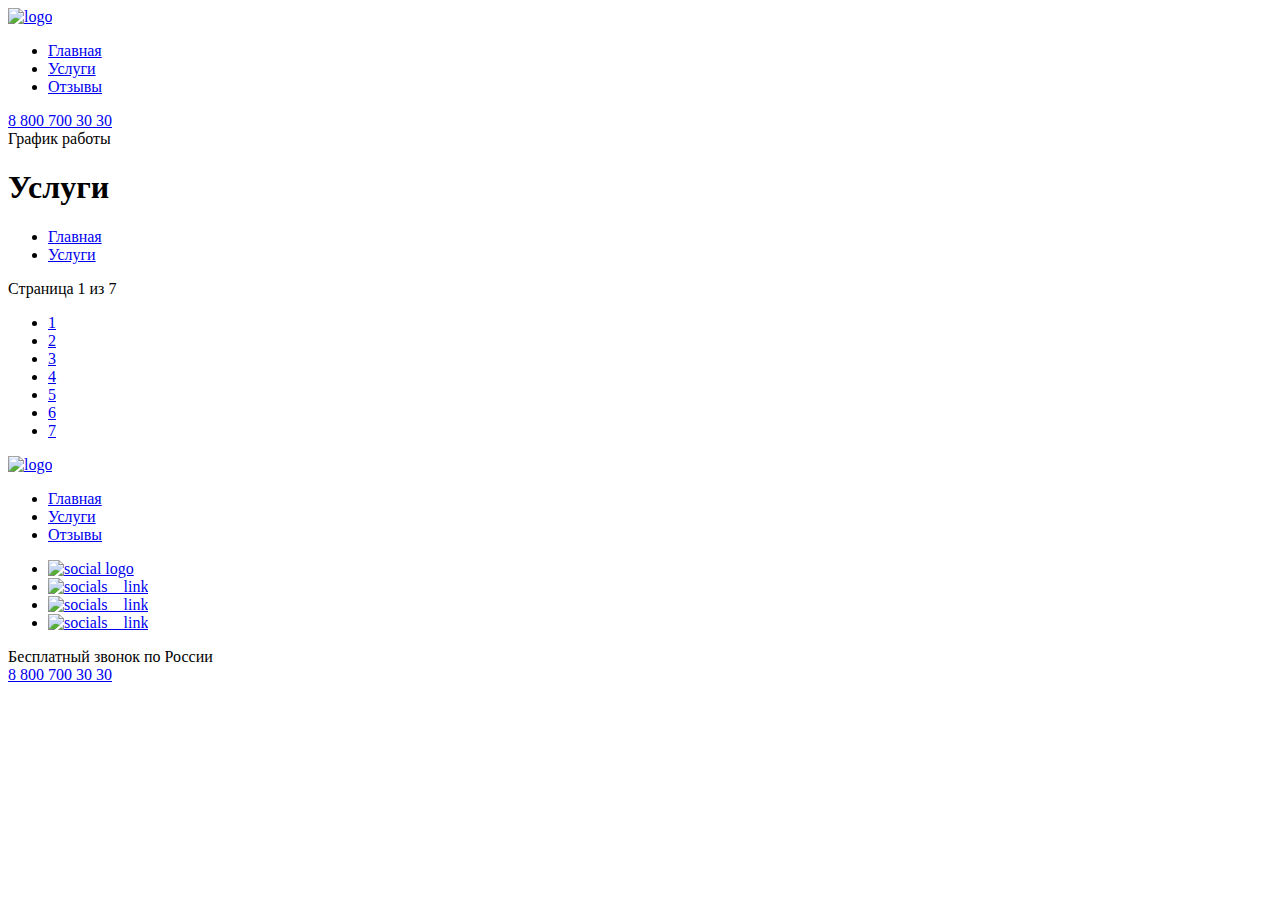
==== reviews.html @ 100d6194 "Update" ====
<!DOCTYPE html>
<html lang="ru">

<head>
    <meta charset="UTF-8">
    <meta http-equiv="X-UA-Compatible" content="IE=edge">
    <meta name="viewport" content="width=1200, initial-scale=1.0">
    <link rel="preconnect" href="https://fonts.googleapis.com">
    <link rel="preconnect" href="https://fonts.gstatic.com" crossorigin>
    <link href="https://fonts.googleapis.com/css2?family=Open+Sans:wght@400;700;800&display=swap" rel="stylesheet">
    <link rel="stylesheet" href="/video-production/css/normalize.css">
    <link rel="stylesheet" href="/video-production/css/main.css">
    <title>video-production/services</title>
</head>

<body>
    <div class="wrapper__inner-background">
        <div class="wrapper">
            <section class="page-top">
                <div class="container page-top__container">
                    <header class="header">
                        <div class="container header__container">
                            <div class="header__col">
                                <a href="#" class="logo">
                                    <img src="/video-production/img/logo.png" alt="logo" class="logo__img">
                                </a>
                                <nav class="menu">
                                    <ul class="menu__list">
                                        <li class="menu__item">
                                            <a href="/video-production/index.html" class="menu__link">Главная</a>
                                        </li>
                                        <li class="menu__item">
                                            <a href="/video-production/services.html" class="menu__link">Услуги</a>
                                        </li>
                                        <li class="menu__item">
                                            <a href="#" class="menu__link">Отзывы</a>
                                        </li>
                                    </ul>
                                </nav>
                            </div>
                            <div class="header__col header__col--right">
                                <adress class="contacts">
                                    <a href="tel:+78007003030" class="contacts__phone">8 800 700 30 30</a>
                                    <div class="contacts__workhours">График работы</div>
                                </adress>
                            </div>
                        </div>
                    </header>
                    <h1 class="page-title">Услуги                   
                    </h1>
                    <nav class="breadcrumbs">
                        <ul class="breadcrumbs__list">
                            <li class="breadcrumbs__item">
                                <a href="/video-production/index.html" class="breadcrumbs__link">
                                    Главная
                                </a>
                            </li>
                            <li class="breadcrumbs__item">
                                <a href="/video-production/services.html" class="breadcrumbs__link--active">
                                    Услуги
                                </a>
                            </li>
                        </ul>
                    </nav>
                </div>
            </section>
            <main class="maincontent maincontent__reviews">
                <div class="container">
                    <section class="reviews">
                        <div class="reviews__paginator">
                            <div class="paginator__box">
                                <div class="paginator__display paginator__display__reviews">Страница 1 из 7</div>
                                <ul class="paginator__list">
                                    <li class="paginator__item">
                                        <a href="#" class="paginator__button paginator__button__reviews">1</a>
                                    </li>
                                    <li class="paginator__item">
                                        <a href="#" class="paginator__button paginator__button__services">2</a>
                                    </li>
                                    <li class="paginator__item">
                                        <a href="#" class="paginator__button paginator__button__services">3</a>
                                    </li>
                                    <li class="paginator__item">
                                        <a href="#" class="paginator__button paginator__button__services">4</a>
                                    </li>
                                    <li class="paginator__item">
                                        <a href="#" class="paginator__button paginator__button__services">5</a>
                                    </li>
                                    <li class="paginator__item">
                                        <a href="#" class="paginator__button paginator__button__services">6</a>
                                    </li>
                                    <li class="paginator__item">
                                        <a href="#" class="paginator__button paginator__button__services">7</a>
                                    </li>
                                </ul>
                            </div>
                        </div>
                    </section>
                    <section class="adv-banner">

                    </section>
                    <section class="review">

                    </section>
                </div>
            </main>
            <footer class="footer-container">
                <div class="footer">
                    <div class="container inner__footer__container">
                        <div class="footer__col">
                            <a href="#" class="logo">
                                <img src="/video-production/img/logo.png" alt="logo" class="logo__img">
                            </a>
                            <nav class="menu menu__footer">
                                <ul class="menu__list">
                                    <li class="menu__item">
                                        <a href="/video-production/index.html" class="menu__link">Главная</a>
                                    </li>
                                    <li class="menu__item">
                                        <a href="/video-production/services.html" class="menu__link">Услуги</a>
                                    </li>
                                    <li class="menu__item">
                                        <a href="#" class="menu__link">Отзывы</a>
                                    </li>
                                </ul>
                            </nav>
                        </div>
                        <div class="footer__col footer__col--right">
                            <div class="socials">
                                <ul class="socials__list">
                                    <li class="socials__item">
                                        <a href="#" class="socials__link">
                                            <img src="/video-production/img/telegram.png" alt="social logo" class="social__logo">
                                        </a>
                                    </li>
                                    <li class="socials__item">
                                        <a href="#" class="socials__link">
                                            <img src="/video-production/img/vk.png" alt="socials__link" class="social__logo">
                                        </a>
                                    </li>
                                    <li class="socials__item">
                                        <a href="#" class="socials__link">
                                            <img src="/video-production/img/f.png" alt="socials__link" class="social__logo">
                                        </a>
                                    </li>
                                    <li class="socials__item">
                                        <a href="#" class="socials__link">
                                            <img src="/video-production/img/in.png" alt="socials__link" class="social__logo">
                                        </a>
                                    </li>
                                </ul>
                            </div>
                            <adress class="contacts">
                                <div class="contacts__description">Бесплатный звонок по России</div>
                                <a href="tel:+78007003030" class="contacts__phone">8 800 700 30 30</a>
                            </adress>
                        </div>
                    </div>
                </div>
            </footer>
        </div>
    </div>
</body>

</html>
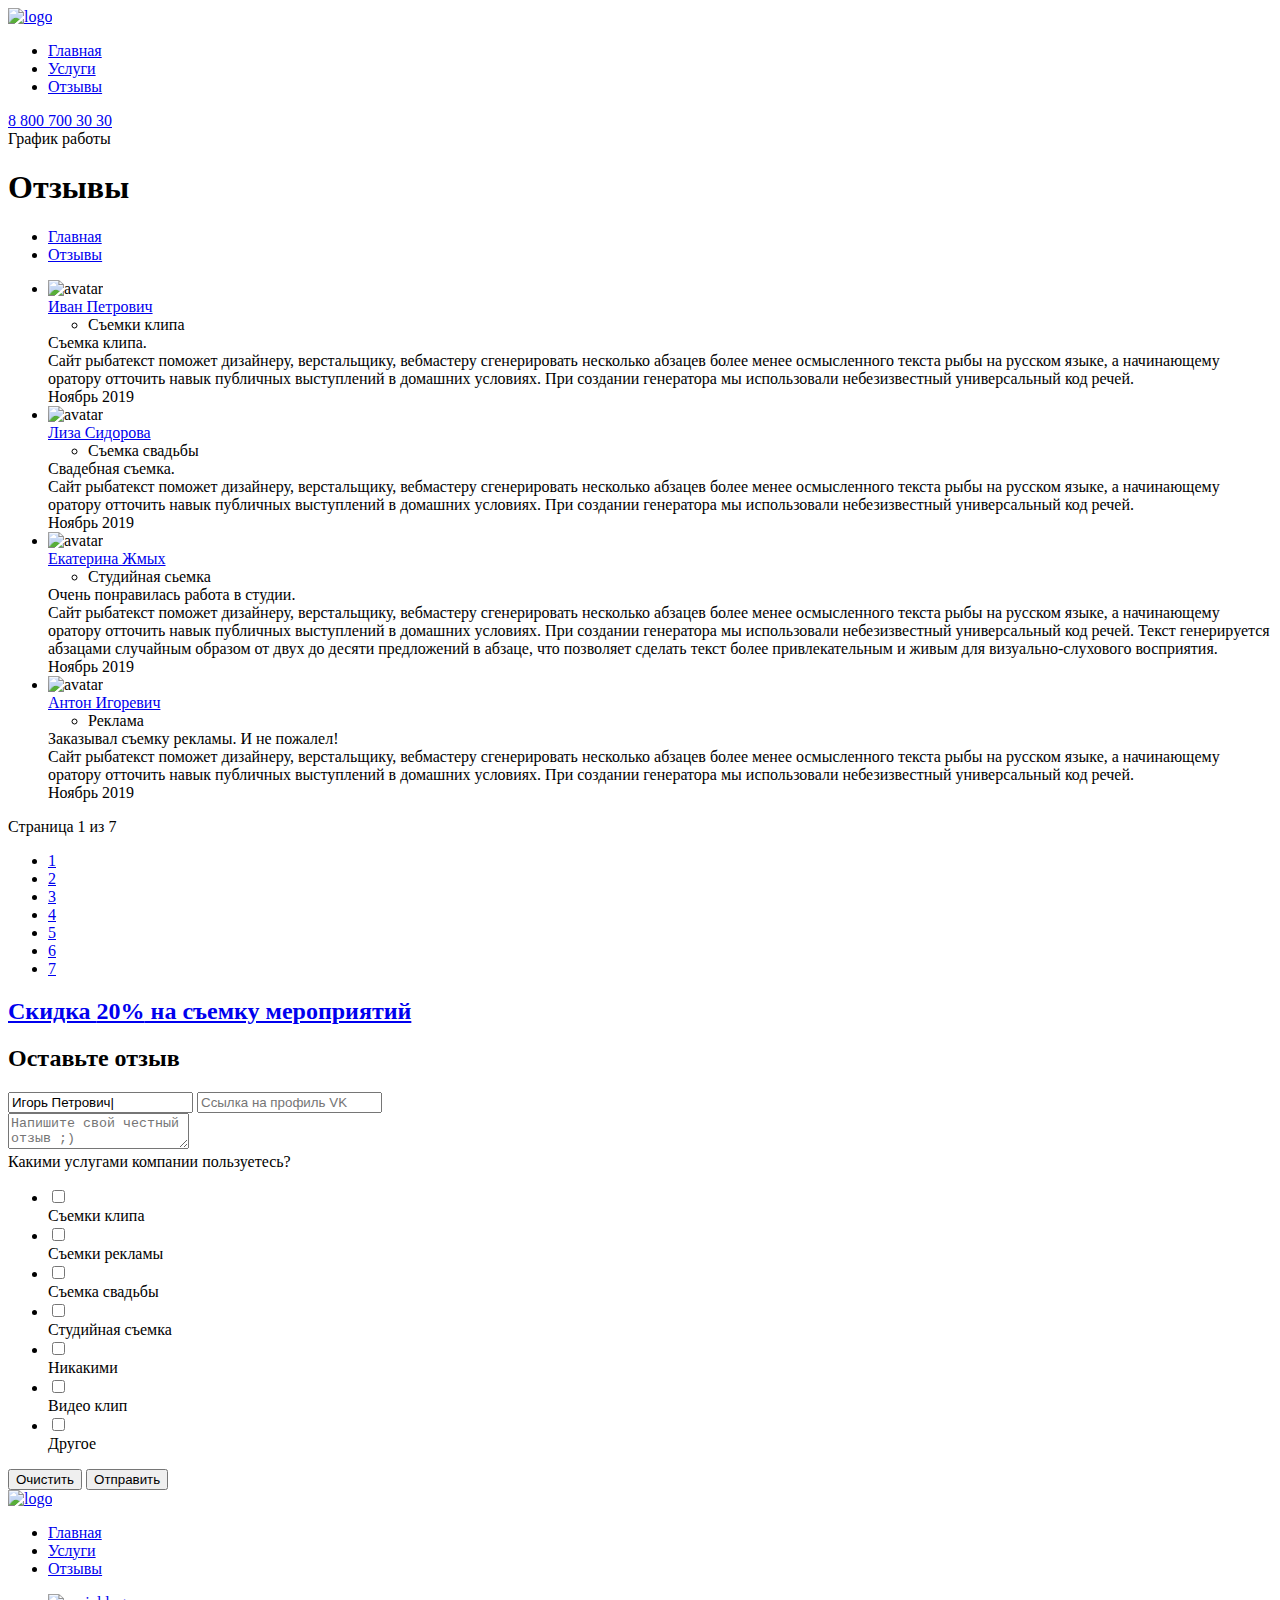
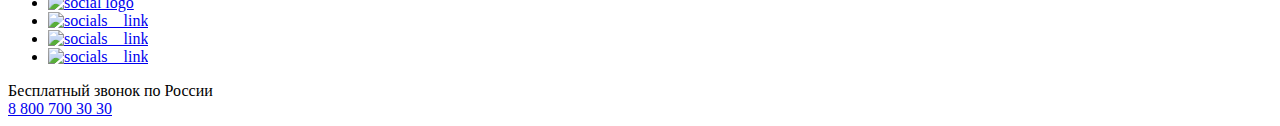
==== commit 749848fc: "Add review page" ====
--- a/reviews.html
+++ b/reviews.html
@@ -10,100 +10,294 @@
     <link href="https://fonts.googleapis.com/css2?family=Open+Sans:wght@400;700;800&display=swap" rel="stylesheet">
     <link rel="stylesheet" href="/video-production/css/normalize.css">
     <link rel="stylesheet" href="/video-production/css/main.css">
-    <title>video-production/services</title>
+    <title>Video-Production | Reviews</title>
 </head>
 
 <body>
     <div class="wrapper__inner-background">
         <div class="wrapper">
-            <section class="page-top">
-                <div class="container page-top__container">
-                    <header class="header">
-                        <div class="container header__container">
-                            <div class="header__col">
-                                <a href="#" class="logo">
-                                    <img src="/video-production/img/logo.png" alt="logo" class="logo__img">
-                                </a>
-                                <nav class="menu">
-                                    <ul class="menu__list">
-                                        <li class="menu__item">
-                                            <a href="/video-production/index.html" class="menu__link">Главная</a>
-                                        </li>
-                                        <li class="menu__item">
-                                            <a href="/video-production/services.html" class="menu__link">Услуги</a>
-                                        </li>
-                                        <li class="menu__item">
-                                            <a href="#" class="menu__link">Отзывы</a>
+            <div class="wrapper__content">
+                <section class="page-top">
+                    <div class="container page-top__container reviews__page-top__container">
+                        <header class="header">
+                            <div class="container header__container">
+                                <div class="header__col">
+                                    <a href="#" class="logo">
+                                        <img src="/video-production/img/logo.png" alt="logo" class="logo__img">
+                                    </a>
+                                    <nav class="menu">
+                                        <ul class="menu__list">
+                                            <li class="menu__item">
+                                                <a href="/video-production/index.html" class="menu__link">Главная</a>
+                                            </li>
+                                            <li class="menu__item">
+                                                <a href="/video-production/services.html" class="menu__link">Услуги</a>
+                                            </li>
+                                            <li class="menu__item">
+                                                <a href="#" class="menu__link">Отзывы</a>
+                                            </li>
+                                        </ul>
+                                    </nav>
+                                </div>
+                                <div class="header__col header__col--right">
+                                    <adress class="contacts">
+                                        <a href="tel:+78007003030" class="contacts__phone">8 800 700 30 30</a>
+                                        <div class="contacts__workhours">График работы</div>
+                                    </adress>
+                                </div>
+                            </div>
+                        </header>
+                        <h1 class="page-title page-title__reviews">Отзывы
+                        </h1>
+                        <nav class="breadcrumbs">
+                            <ul class="breadcrumbs__list">
+                                <li class="breadcrumbs__item">
+                                    <a href="/video-production/index.html" class="breadcrumbs__link">
+                                        Главная
+                                    </a>
+                                </li>
+                                <li class="breadcrumbs__item">
+                                    <a href="/video-production/services.html" class="breadcrumbs__link--active">
+                                        Отзывы
+                                    </a>
+                                </li>
+                            </ul>
+                        </nav>
+                    </div>
+                </section>
+                <main class="maincontent maincontent__reviews">
+                    <section class="reviews">
+                        <div class="container">
+                            <ul class="reviews__list">
+                                <li class="reviews__item review">
+                                    <div class="review__header">
+                                        <div class="review__avatar">
+                                            <div class="avatar">
+                                                <img src="/video-production/img/User1.png" alt="avatar"
+                                                    class="avatar__img">
+                                            </div>
+                                        </div>
+                                        <div class="review__userdata">
+                                            <a href="#" class="review__userlink">Иван Петрович</a>
+                                            <ul class="review__tags__list">
+                                                <li class="review__tags__item tag tag--active">Съемки клипа</li>
+                                            </ul>
+                                        </div>
+                                    </div>
+                                    <div class="review__disc">
+                                        <div class="review__title">
+                                            Съемка клипа.
+                                        </div>
+                                        <div class="review__lead">
+                                            Сайт рыбатекст поможет дизайнеру, верстальщику, вебмастеру сгенерировать
+                                            несколько абзацев более менее осмысленного текста рыбы на русском языке, а
+                                            начинающему оратору отточить навык публичных выступлений в домашних
+                                            условиях. При создании генератора мы использовали небезизвестный
+                                            универсальный код речей.
+                                        </div>
+
+                                    </div>
+                                    <div class="review__date">Ноябрь 2019</div>
+                                </li>
+                                <li class="reviews__item review">
+                                    <div class="review__header">
+                                        <div class="review__avatar">
+                                            <div class="avatar">
+                                                <img src="/video-production/img/User3.png" alt="avatar"
+                                                    class="avatar__img">
+                                            </div>
+                                        </div>
+                                        <div class="review__userdata">
+                                            <a href="#" class="review__userlink">Лиза Сидорова</a>
+                                            <ul class="review__tags__list">
+                                                <li class="review__tags__item tag tag--active">Съемка свадьбы</li>
+                                            </ul>
+                                        </div>
+                                    </div>
+                                    <div class="review__disc">
+                                        <div class="review__title">
+                                            Свадебная съемка.
+                                        </div>
+                                        <div class="review__lead">
+                                            Сайт рыбатекст поможет дизайнеру, верстальщику, вебмастеру сгенерировать
+                                            несколько абзацев более менее осмысленного текста рыбы на русском языке, а
+                                            начинающему оратору отточить навык публичных выступлений в домашних
+                                            условиях. При создании генератора мы использовали небезизвестный
+                                            универсальный код речей.
+                                        </div>
+
+                                    </div>
+                                    <div class="review__date">Ноябрь 2019</div>
+                                </li>
+                                <li class="reviews__item review">
+                                    <div class="review__header">
+                                        <div class="review__avatar">
+                                            <div class="avatar">
+                                                <img src="/video-production/img/User2.png" alt="avatar"
+                                                    class="avatar__img">
+                                            </div>
+                                        </div>
+                                        <div class="review__userdata">
+                                            <a href="#" class="review__userlink">Екатерина Жмых</a>
+                                            <ul class="review__tags__list">
+                                                <li class="review__tags__item tag tag--active">Студийная сьемка</li>
+                                            </ul>
+                                        </div>
+                                    </div>
+                                    <div class="review__disc">
+                                        <div class="review__title">
+                                            Очень понравилась работа в студии.
+                                        </div>
+                                        <div class="review__lead">
+                                            Сайт рыбатекст поможет дизайнеру, верстальщику, вебмастеру сгенерировать
+                                            несколько абзацев более менее осмысленного текста рыбы на русском языке, а
+                                            начинающему оратору отточить навык публичных выступлений в домашних
+                                            условиях. При создании генератора мы использовали небезизвестный
+                                            универсальный код речей. Текст генерируется абзацами случайным образом от
+                                            двух до десяти предложений в абзаце, что позволяет сделать текст более
+                                            привлекательным и живым для визуально-слухового восприятия.
+                                        </div>
+
+                                    </div>
+                                    <div class="review__date">Ноябрь 2019</div>
+                                </li>
+                                <li class="reviews__item review">
+                                    <div class="review__header">
+                                        <div class="review__avatar">
+                                            <div class="avatar">
+                                                <img src="/video-production/img/User4.png" alt="avatar"
+                                                    class="avatar__img">
+                                            </div>
+                                        </div>
+                                        <div class="review__userdata">
+                                            <a href="#" class="review__userlink">Антон Игоревич</a>
+                                            <ul class="review__tags__list">
+                                                <li class="review__tags__item tag tag--active">Реклама</li>
+                                            </ul>
+                                        </div>
+                                    </div>
+                                    <div class="review__disc">
+                                        <div class="review__title">
+                                            Заказывал съемку рекламы. И не пожалел!
+                                        </div>
+                                        <div class="review__lead">
+                                            Сайт рыбатекст поможет дизайнеру, верстальщику, вебмастеру сгенерировать
+                                            несколько абзацев более менее осмысленного текста рыбы на русском языке, а
+                                            начинающему оратору отточить навык публичных выступлений в домашних
+                                            условиях. При создании генератора мы использовали небезизвестный
+                                            универсальный код речей.
+                                        </div>
+
+                                    </div>
+                                    <div class="review__date">Ноябрь 2019</div>
+                                </li>
+                            </ul>
+                            <div class="reviews__paginator">
+                                <div class="paginator__box">
+                                    <div class="paginator__display paginator__display__inner">Страница 1 из 7</div>
+                                    <ul class="paginator__list">
+                                        <li class="paginator__item">
+                                            <a href="#" class="paginator__button paginator__button__inner">1</a>
+                                        </li>
+                                        <li class="paginator__item">
+                                            <a href="#" class="paginator__button paginator__button__inner">2</a>
+                                        </li>
+                                        <li class="paginator__item">
+                                            <a href="#" class="paginator__button paginator__button__inner">3</a>
+                                        </li>
+                                        <li class="paginator__item">
+                                            <a href="#" class="paginator__button paginator__button__inner">4</a>
+                                        </li>
+                                        <li class="paginator__item">
+                                            <a href="#" class="paginator__button paginator__button__inner">5</a>
+                                        </li>
+                                        <li class="paginator__item">
+                                            <a href="#" class="paginator__button paginator__button__inner">6</a>
+                                        </li>
+                                        <li class="paginator__item">
+                                            <a href="#" class="paginator__button paginator__button__inner">7</a>
                                         </li>
                                     </ul>
-                                </nav>
-                            </div>
-                            <div class="header__col header__col--right">
-                                <adress class="contacts">
-                                    <a href="tel:+78007003030" class="contacts__phone">8 800 700 30 30</a>
-                                    <div class="contacts__workhours">График работы</div>
-                                </adress>
-                            </div>
-                        </div>
-                    </header>
-                    <h1 class="page-title">Услуги                   
-                    </h1>
-                    <nav class="breadcrumbs">
-                        <ul class="breadcrumbs__list">
-                            <li class="breadcrumbs__item">
-                                <a href="/video-production/index.html" class="breadcrumbs__link">
-                                    Главная
-                                </a>
-                            </li>
-                            <li class="breadcrumbs__item">
-                                <a href="/video-production/services.html" class="breadcrumbs__link--active">
-                                    Услуги
-                                </a>
-                            </li>
-                        </ul>
-                    </nav>
-                </div>
-            </section>
-            <main class="maincontent maincontent__reviews">
-                <div class="container">
-                    <section class="reviews">
-                        <div class="reviews__paginator">
-                            <div class="paginator__box">
-                                <div class="paginator__display paginator__display__reviews">Страница 1 из 7</div>
-                                <ul class="paginator__list">
-                                    <li class="paginator__item">
-                                        <a href="#" class="paginator__button paginator__button__reviews">1</a>
-                                    </li>
-                                    <li class="paginator__item">
-                                        <a href="#" class="paginator__button paginator__button__services">2</a>
-                                    </li>
-                                    <li class="paginator__item">
-                                        <a href="#" class="paginator__button paginator__button__services">3</a>
-                                    </li>
-                                    <li class="paginator__item">
-                                        <a href="#" class="paginator__button paginator__button__services">4</a>
-                                    </li>
-                                    <li class="paginator__item">
-                                        <a href="#" class="paginator__button paginator__button__services">5</a>
-                                    </li>
-                                    <li class="paginator__item">
-                                        <a href="#" class="paginator__button paginator__button__services">6</a>
-                                    </li>
-                                    <li class="paginator__item">
-                                        <a href="#" class="paginator__button paginator__button__services">7</a>
-                                    </li>
-                                </ul>
+                                </div>
                             </div>
                         </div>
                     </section>
                     <section class="adv-banner">
-
+                        <div class="container">
+                            <a href="#" class="adv__container">
+                                <h2 class="adv__title">Скидка <span class="adv__feature">20%</span> на съемку
+                                    мероприятий</h2>
+                            </a>
+                        </div>
                     </section>
-                    <section class="review">
-
+                    <section class="new-review">
+                        <div class="container">
+                            <h2 class="title title--dark new-review__title">Оставьте отзыв</h2>
+                            <form class="form">
+                                <div class="form__row">
+                                    <input type="text" placeholder="ФИО" class="form__input" value="Игорь Петрович|">
+                                    <input type="text" placeholder="Ссылка на профиль VK" class="form__input">
+                                </div>
+                                <div class="form__row">
+                                    <textarea placeholder="Напишите свой честный отзыв ;)"
+                                        class="form__input form__input--textarea"></textarea>
+                                </div>
+                                <div class="form__controls">
+                                    <div class="form__controls-title">Какими услугами компании пользуетесь?</div>
+                                    <ul class="controls">
+                                        <li class="controls__item">
+                                            <label class="controls__elem">
+                                                <input type="checkbox" class="controls__checkbox">
+                                                <div class="tag controls__tag">Съемки клипа</div>
+                                            </label>
+                                        </li>
+                                        <li class="controls__item">
+                                            <label class="controls__elem">
+                                                <input type="checkbox" class="controls__checkbox">
+                                                <div class="tag controls__tag">Съемки рекламы</div>
+                                            </label>
+                                        </li>
+                                        <li class="controls__item">
+                                            <label class="controls__elem">
+                                                <input type="checkbox" class="controls__checkbox">
+                                                <div class="tag controls__tag">Съемка свадьбы</div>
+                                            </label>
+                                        </li>
+                                        <li class="controls__item">
+                                            <label class="controls__elem">
+                                                <input type="checkbox" class="controls__checkbox">
+                                                <div class="tag controls__tag">Студийная съемка</div>
+                                            </label>
+                                        </li>
+                                        <li class="controls__item">
+                                            <label class="controls__elem">
+                                                <input type="checkbox" class="controls__checkbox">
+                                                <div class="tag controls__tag">Никакими</div>
+                                            </label>
+                                        </li>
+                                        <li class="controls__item">
+                                            <label class="controls__elem">
+                                                <input type="checkbox" class="controls__checkbox">
+                                                <div class="tag controls__tag">Видео клип</div>
+                                            </label>
+                                        </li>
+                                        <li class="controls__item">
+                                            <label class="controls__elem">
+                                                <input type="checkbox" class="controls__checkbox">
+                                                <div class="tag controls__tag">Другое</div>
+                                            </label>
+                                        </li>
+                                    </ul>
+                                </div>
+                                <div class="form__buttons">
+                                    <button type="reset" class="button button--grey form__button">Очистить</button>
+                                    <button type="submit" class="button button--active form__button">Отправить</button>
+                                </div>
+                            </form>
+                        </div>
                     </section>
-                </div>
-            </main>
+                </main>
+            </div>
             <footer class="footer-container">
                 <div class="footer">
                     <div class="container inner__footer__container">
@@ -130,22 +324,26 @@
                                 <ul class="socials__list">
                                     <li class="socials__item">
                                         <a href="#" class="socials__link">
-                                            <img src="/video-production/img/telegram.png" alt="social logo" class="social__logo">
+                                            <img src="/video-production/img/telegram.png" alt="social logo"
+                                                class="social__logo">
                                         </a>
                                     </li>
                                     <li class="socials__item">
                                         <a href="#" class="socials__link">
-                                            <img src="/video-production/img/vk.png" alt="socials__link" class="social__logo">
+                                            <img src="/video-production/img/vk.png" alt="socials__link"
+                                                class="social__logo">
                                         </a>
                                     </li>
                                     <li class="socials__item">
                                         <a href="#" class="socials__link">
-                                            <img src="/video-production/img/f.png" alt="socials__link" class="social__logo">
+                                            <img src="/video-production/img/f.png" alt="socials__link"
+                                                class="social__logo">
                                         </a>
                                     </li>
                                     <li class="socials__item">
                                         <a href="#" class="socials__link">
-                                            <img src="/video-production/img/in.png" alt="socials__link" class="social__logo">
+                                            <img src="/video-production/img/in.png" alt="socials__link"
+                                                class="social__logo">
                                         </a>
                                     </li>
                                 </ul>
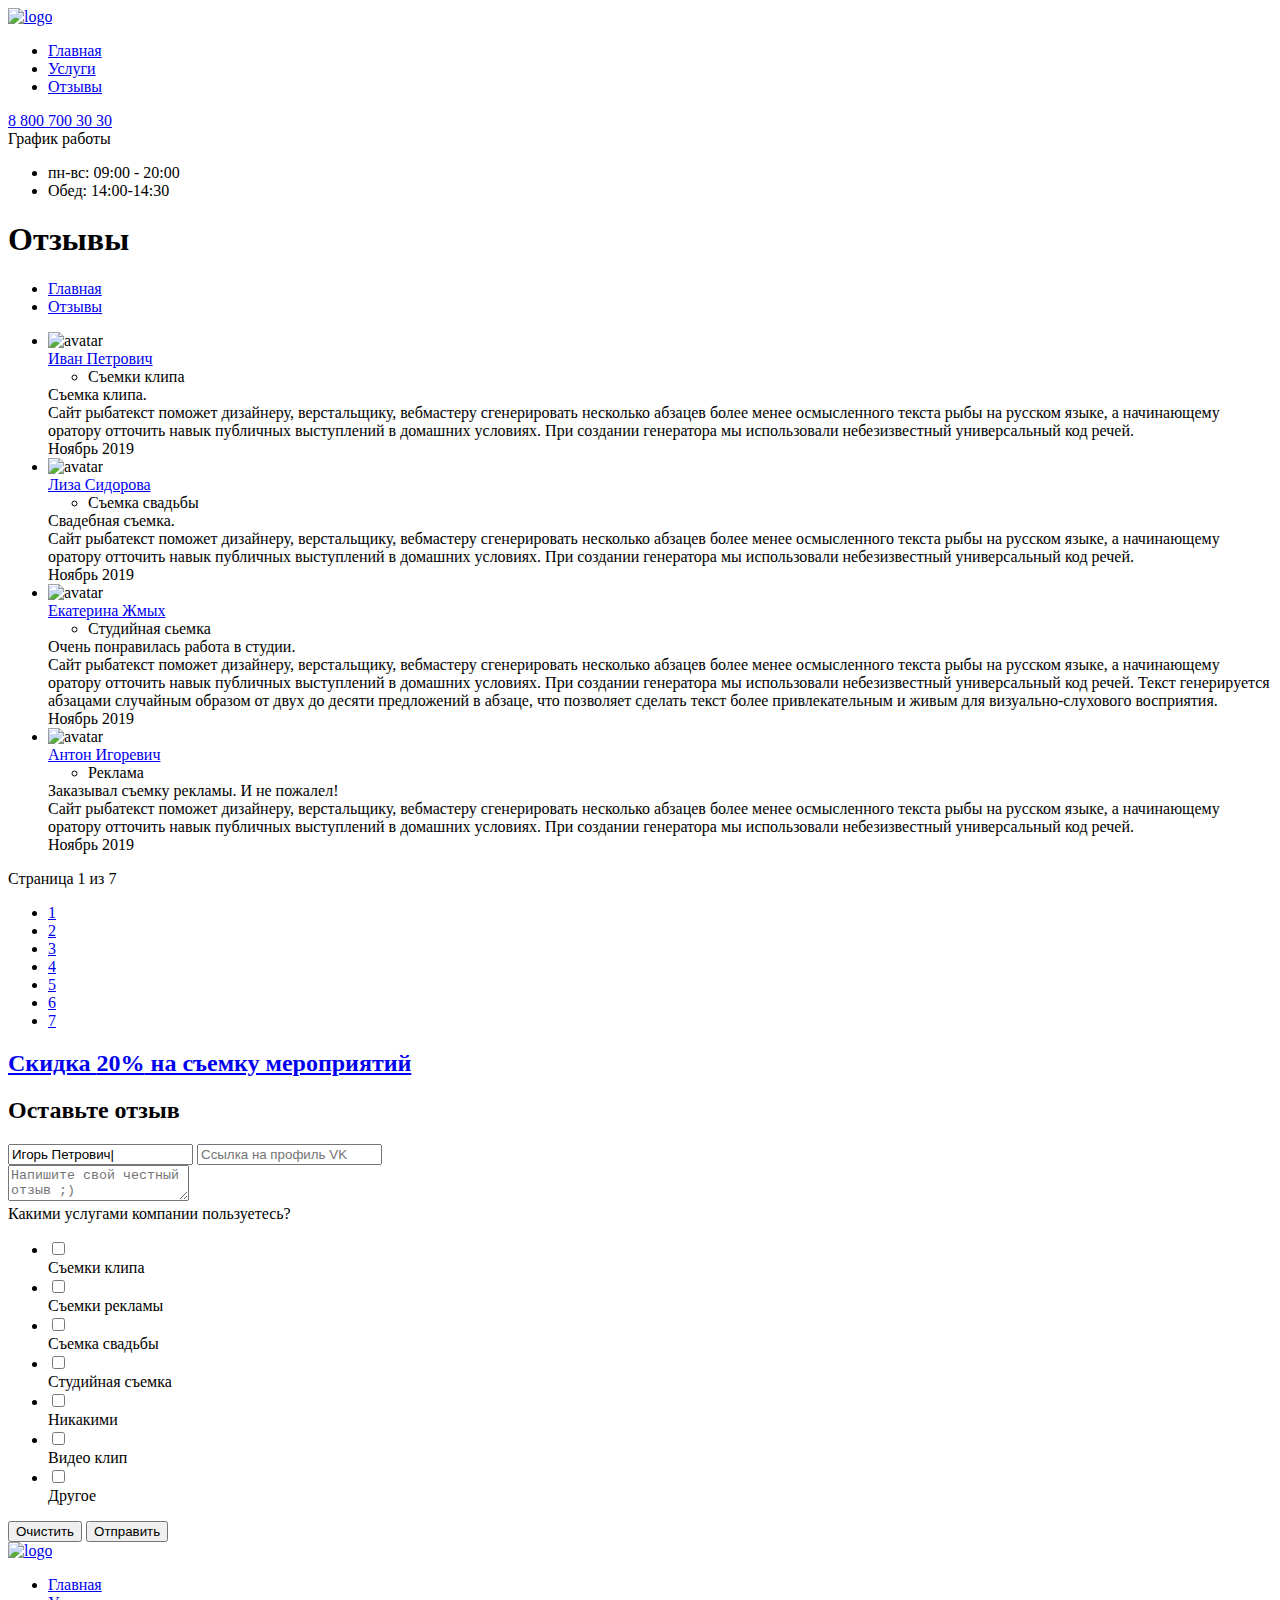
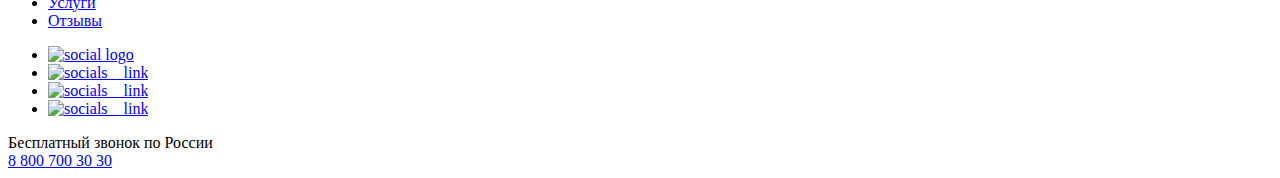
==== commit 4d47489b: "Update" ====
--- a/reviews.html
+++ b/reviews.html
@@ -42,7 +42,16 @@
                                 <div class="header__col header__col--right">
                                     <adress class="contacts">
                                         <a href="tel:+78007003030" class="contacts__phone">8 800 700 30 30</a>
-                                        <div class="contacts__workhours">График работы</div>
+                                        <div class="dropdown">
+                                            <div class="contacts__workhours">График работы</div>
+                                            <div class="dropdown__menu">
+                                                <div class="dropdown__triangle"></div>
+                                                <ul class="dropdown__list">
+                                                    <li class="dropdown__item">пн-вс: 09:00 - 20:00</li>
+                                                    <li class="dropdown__item">Обед: 14:00-14:30</li>
+                                                </ul>
+                                            </div>
+                                        </div>
                                     </adress>
                                 </div>
                             </div>
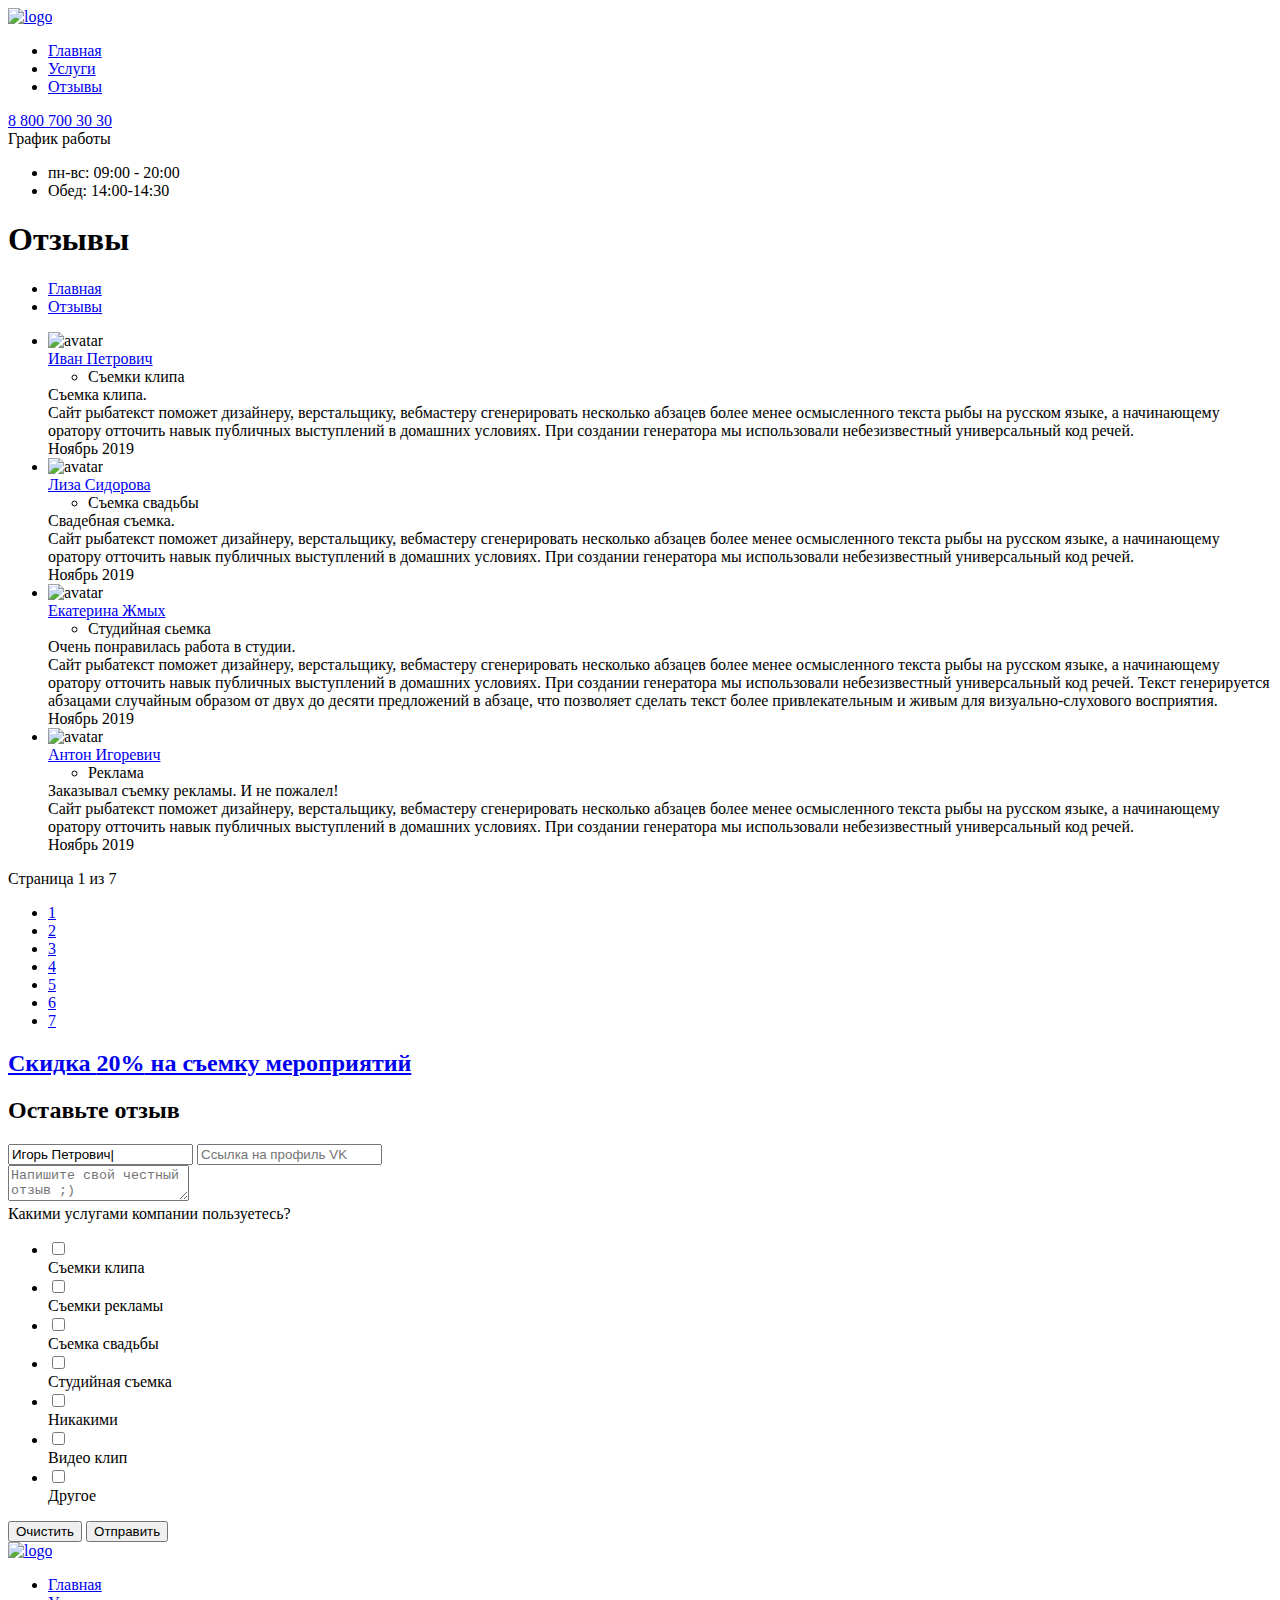
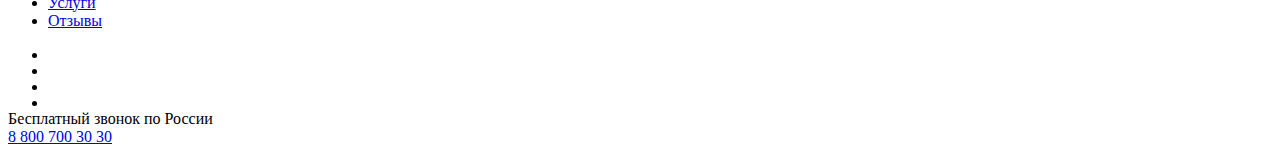
==== commit a1ec2d2d: "Update" ====
--- a/reviews.html
+++ b/reviews.html
@@ -56,7 +56,7 @@
                                 </div>
                             </div>
                         </header>
-                        <h1 class="page-title page-title__reviews">Отзывы
+                        <h1 class="page-title">Отзывы
                         </h1>
                         <nav class="breadcrumbs">
                             <ul class="breadcrumbs__list">
@@ -333,26 +333,22 @@
                                 <ul class="socials__list">
                                     <li class="socials__item">
                                         <a href="#" class="socials__link">
-                                            <img src="/video-production/img/telegram.png" alt="social logo"
-                                                class="social__logo">
+                                            <div class="socials__img bg-telegram"></div>
                                         </a>
                                     </li>
                                     <li class="socials__item">
                                         <a href="#" class="socials__link">
-                                            <img src="/video-production/img/vk.png" alt="socials__link"
-                                                class="social__logo">
+                                            <div class="socials__img bg-vk"></div>
                                         </a>
                                     </li>
                                     <li class="socials__item">
                                         <a href="#" class="socials__link">
-                                            <img src="/video-production/img/f.png" alt="socials__link"
-                                                class="social__logo">
+                                            <div class="socials__img bg-facebk"></div>
                                         </a>
                                     </li>
                                     <li class="socials__item">
                                         <a href="#" class="socials__link">
-                                            <img src="/video-production/img/in.png" alt="socials__link"
-                                                class="social__logo">
+                                            <div class="socials__img bg-insta"></div>
                                         </a>
                                     </li>
                                 </ul>
